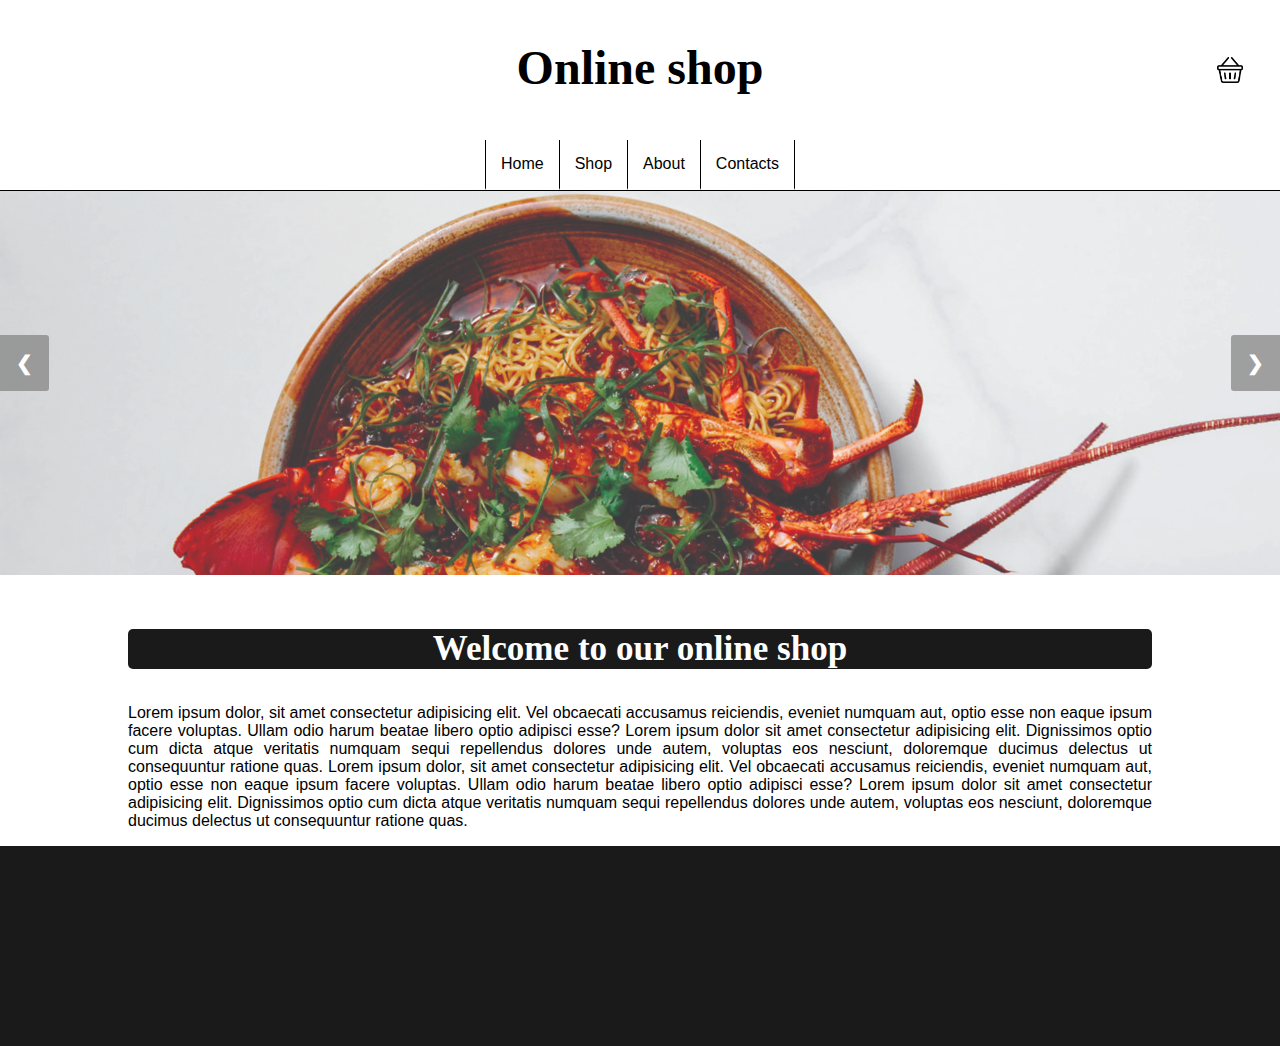
==== index.html @ 43ccda8e "initial commit" ====
<!DOCTYPE html>
<html>
    <head>
        <meta charset="UTF-8">

        <!-- link to css -->
        <link rel="stylesheet" href="./css/style.css">

        <!-- link to js -->
        <script defer src="./js/main.js"></script>

        <title>Online shop</title>

    </head>
    <body>
        <header>
            <div class="heading-container">
                <a class="heading-navigation" href="">
                    <h2 class="site-heading">Online shop</h2>
                </a>
            </div>
            <div class="shopping-basket-icon-container">
                <a class="shopping-basket-button" href="">
                    <img class="shopping-basket" src="./img/shopping-basket-icon.png" alt="shopping basket">
                </a>
            </div>
        </header>

        <!-- navigation bar -->
        <nav class="navigation-bar-desktop">
            <div class="navigtion-buttons-container-desktop">
                <a class="navigation-button-desktop" id="leftmost-button" href="./index.html">Home</a>
                <a class="navigation-button-desktop" href="./shop.html">Shop</a>
                <a class="navigation-button-desktop" href="./about.html">About</a>
                <a class="navigation-button-desktop" href="./contacts.html">Contacts</a>
            </div>
        </nav>
        <!-- navigation bar END -->

        <!-- slideshow -->
        <div class="slideshow_container">
            <div class="slide">
                <img class="slideshow_image" src="./img/cover_1.jpg" alt="image">
            </div> 
            <div class="slide">
                <img class="slideshow_image" src="./img/cover_2.jpg" alt="image">
            </div>
            <div class="slide">
                <img class="slideshow_image" src="./img/cover_3.jpg" alt="image">
            </div>
                <a class="prev" onclick="plusSlides(-1)">&#10094;</a>
                <a class="next" onclick="plusSlides(1)">&#10095;</a>
        </div>
            <!-- slideshow END -->


            <div class="spacer"></div>

            <!-- welcome text -->
            <section>
                <div class="section-heading">
                    <h3>Welcome to our online shop</h3>
                </div>
                <div class="section-text-container">
                    <p class="section-text"> 
                        Lorem ipsum dolor, sit amet consectetur adipisicing elit. Vel obcaecati accusamus reiciendis,
                        eveniet numquam aut, optio esse non eaque ipsum facere voluptas. Ullam odio harum beatae libero 
                        optio adipisci esse? Lorem ipsum dolor sit amet consectetur adipisicing elit. Dignissimos optio cum dicta
                        atque veritatis numquam sequi repellendus dolores unde autem, voluptas eos nesciunt, doloremque ducimus delectus
                        ut consequuntur ratione quas.
                        Lorem ipsum dolor, sit amet consectetur adipisicing elit. Vel obcaecati accusamus reiciendis,
                        eveniet numquam aut, optio esse non eaque ipsum facere voluptas. Ullam odio harum beatae libero 
                        optio adipisci esse? Lorem ipsum dolor sit amet consectetur adipisicing elit. Dignissimos optio cum dicta
                        atque veritatis numquam sequi repellendus dolores unde autem, voluptas eos nesciunt, doloremque ducimus delectus
                        ut consequuntur ratione quas.
                    </p>
                </div>
            </section>
            <!-- welcome text END -->

            <footer>
                
            </footer>
    </body>
</html>
---- css/style.css ----
body{
    margin: 0;
    text-align: justify;
    font-family: -apple-system, BlinkMacSystemFont, 'Segoe UI', Roboto, Oxygen, Ubuntu, Cantarell, 'Open Sans', 'Helvetica Neue', sans-serif;
}

/*header*/
header{
    display: block;
    height: 100px;
    width: 100%;
    text-align: center;
}

footer{
    height: 200px;
    background-color: rgb(26, 26, 26);
}

.spacer{
    margin-top: 50px;
}

.site-heading{
    font-family: Brush Script MT, Brush Script Std, cursive;
    font-size: xxx-large;
}

.heading-navigation{
    text-decoration: none;
    color: black;
}

.shopping-basket{
    position: absolute;
    width: 40px;
    top: 50px;
    right: 30px;
}

.shopping-basket:hover{
    transform: scale(1.2, 1.2);
}

/*header END*/

/*navigation bar*/
.navigation-bar-desktop{
    display: block;
    text-align: center;
    border-bottom: 1px solid black;
}

.navigtion-buttons-container-desktop{
    display: inline-flex;
}

.navigation-button-desktop{
    padding: 15px;
    text-decoration: none;
    color: black;
    border-right: 1px solid black;
    border-bottom: 2px solid white;


}

.navigation-button-desktop:hover{
    background-color: rgb(255, 255, 255);
    border-bottom: 2px solid black;

}

#leftmost-button{
    border-left: 1px solid black;

}

/*navigation bar END*/


/*slideshow*/
.slideshow_image{
    width: 100%;
}

.slide{
    display: none;
    animation: slide-up 2s ease;
}

@keyframes slide-up {
    0% {
        opacity: 0;
    }
    100% {
        opacity: 1;
    }
}

.slideshow_container{
    position: relative;
    display: flex;
}

@media screen and (max-width: 770px){
    .message_outer{
        display: none;
    }
}

.prev,
.next {
  cursor: pointer;
  position: absolute;
  top: 50%;
  width: auto;
  padding: 16px;
  margin-top: -50px;
  color: white;
  font-weight: bold;
  font-size: 20px;
  border-radius: 0 3px 3px 0;
  user-select: none;
  -webkit-user-select: none;
  background-color: rgba(128,128,128, 0.7);
}

.next {
    right: 0;
    border-radius: 3px 0 0 3px;
  }

  .prev:hover,
.next:hover {
  background-color: rgba(0, 0, 0, 0.8);
}

/*slideshow END*/

/*text*/
section{
    width: 80%;
    margin: auto;
}

.section-heading{
    color: white;
    background-color: rgb(26, 26, 26);
    border-radius: 5px;
    text-align: center;
    font-family: Brush Script MT, Brush Script Std, cursive;
    font-size: 30px;
}

.section-text{
    color: black;
}

/*text END*/

/*product*/
.product-section{
    width: 80%;
    margin: auto;
    text-align: center;
}

td{
    padding: 10px;
}

.product{
    width: 100%;
    height: 0;
    padding-bottom: 140%;
    border: 1px solid black;
}

@media screen and (max-width: 1200px) {
    .product{
        padding-bottom: 160%;
    }
}

@media screen and (max-width: 880px) {
    .product{
        padding-bottom: 180%;
    }
}

.product-name{
    display: block;
    width: 100%;
    margin-top: 5px;
    margin-bottom: 5px;
}

.product-image-container{
    width: 90%;
    margin: auto;
}

.product-image{
    width: 100%;
}

.add-to-cart-button{
    border: none;
    border-radius: 5px;
    color: white;
    background-color: black;
    padding: 10px;
    font-family: Brush Script MT, Brush Script Std, cursive;
    font-size: x-large;
}

.add-to-cart-button:hover{
    background-color: rgb(51, 51, 51);
    transform: scale(1.2, 1.2);
    cursor: pointer;
}
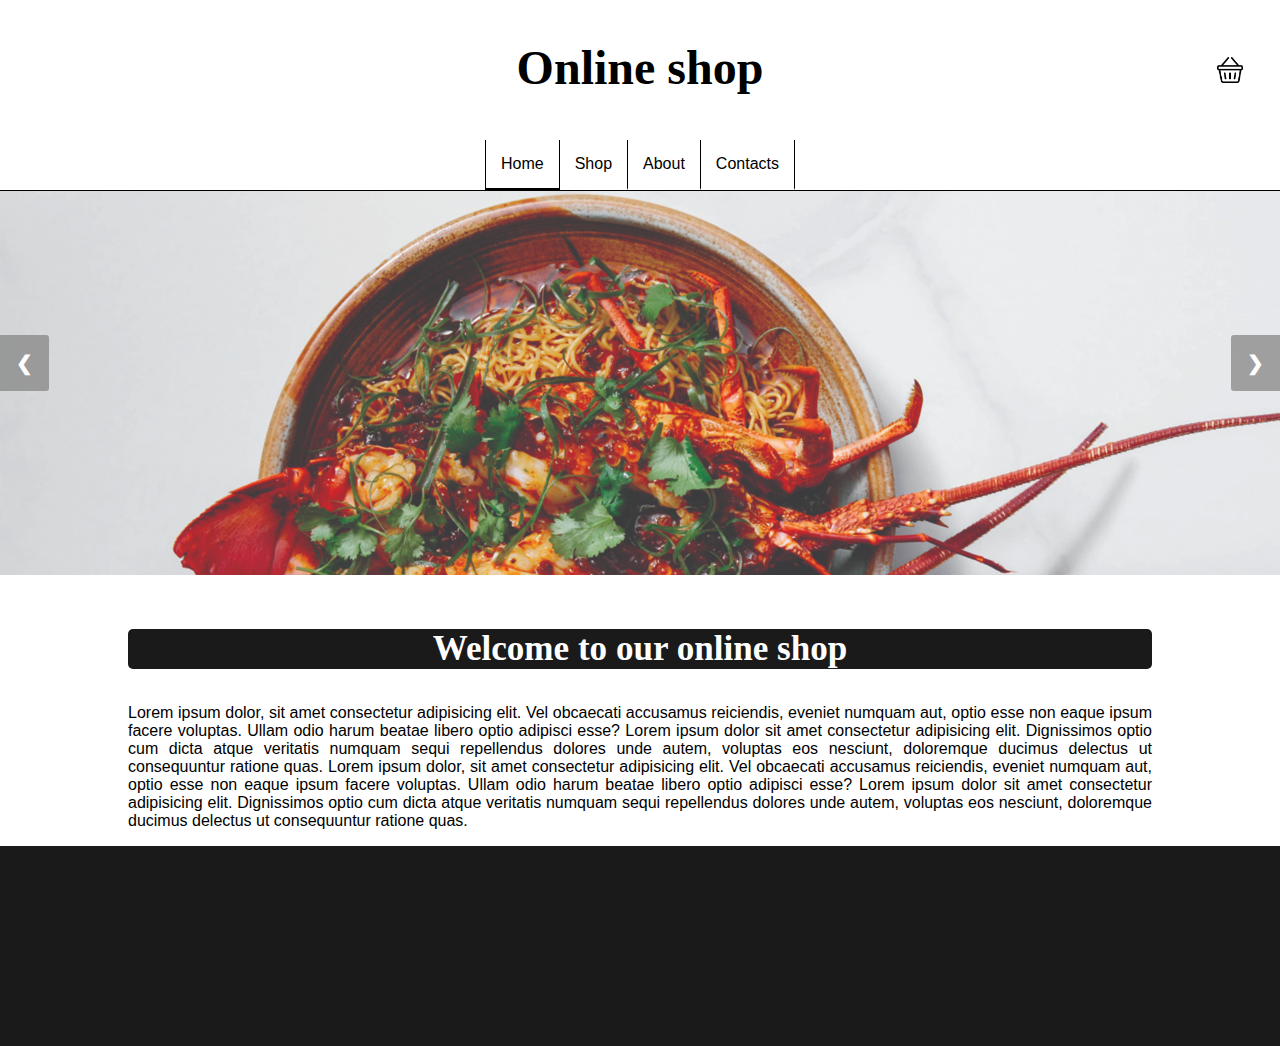
==== commit 0c53d8cd: "add pictures and short documentation" ====
--- a/index.html
+++ b/index.html
@@ -29,7 +29,7 @@
         <!-- navigation bar -->
         <nav class="navigation-bar-desktop">
             <div class="navigtion-buttons-container-desktop">
-                <a class="navigation-button-desktop" id="leftmost-button" href="./index.html">Home</a>
+                <a class="navigation-button-desktop-active" id="leftmost-button" href="./index.html">Home</a>
                 <a class="navigation-button-desktop" href="./shop.html">Shop</a>
                 <a class="navigation-button-desktop" href="./about.html">About</a>
                 <a class="navigation-button-desktop" href="./contacts.html">Contacts</a>
--- a/css/style.css
+++ b/css/style.css
@@ -55,7 +55,7 @@
     display: inline-flex;
 }
 
-.navigation-button-desktop{
+.navigation-button-desktop, .navigation-button-desktop-active{
     padding: 15px;
     text-decoration: none;
     color: black;
@@ -63,6 +63,10 @@
     border-bottom: 2px solid white;
 
 
+}
+
+.navigation-button-desktop-active{
+    border-bottom: 2px solid black;
 }
 
 .navigation-button-desktop:hover{
@@ -159,7 +163,7 @@
 
 /*text END*/
 
-/*product*/
+/*products list*/
 .product-section{
     width: 80%;
     margin: auto;
@@ -192,8 +196,8 @@
 .product-name{
     display: block;
     width: 100%;
-    margin-top: 5px;
-    margin-bottom: 5px;
+    margin-top: 10px;
+    margin-bottom: 10px;
 }
 
 .product-image-container{
@@ -203,6 +207,12 @@
 
 .product-image{
     width: 100%;
+    border-radius: 5px;
+}
+
+.product-image:hover{
+    opacity: 0.8;
+    cursor: pointer;
 }
 
 .add-to-cart-button{
@@ -210,6 +220,16 @@
     border-radius: 5px;
     color: white;
     background-color: black;
+    padding: 10px;
+    font-family: Brush Script MT, Brush Script Std, cursive;
+    font-size: x-large;
+}
+
+.add-to-cart-button-inactive{
+    border: none;
+    border-radius: 5px;
+    color: white;
+    background-color: rgb(51, 51, 51);
     padding: 10px;
     font-family: Brush Script MT, Brush Script Std, cursive;
     font-size: x-large;
@@ -219,4 +239,87 @@
     background-color: rgb(51, 51, 51);
     transform: scale(1.2, 1.2);
     cursor: pointer;
+}
+
+/*products list END*/
+
+/*details window*/
+
+.details-window{
+    display: flex;
+    position: fixed;
+    width: 80%;
+    height: 80%;
+    top: 10%;
+    left: 10%;
+    border: 1px solid black;
+    background-color: white;
+}
+
+.details-window-image{
+    flex: 50%;
+    max-height: 80%;
+    position: absolute;
+    top: 10%;
+    left: 3%;
+    border: 1px solid black;
+}
+
+.details-window-text{
+    flex: 50%;
+    padding: 5%;
+}
+
+
+.left-column{
+    float: left;
+    width: 50%;
+}
+
+.right-column{
+    float: left;
+    width: 50%;
+}
+
+.details-window-emphasised{
+    flex: 50%;
+    padding: 5%;
+}
+
+.buttons-container{
+    flex: 50%;
+    padding: 5%;
+    text-align: center;
+}
+
+.details-window-add{
+    border: none;
+    border-radius: 5px;
+    color: white;
+    background-color: black;
+    padding: 10px;
+    font-family: Brush Script MT, Brush Script Std, cursive;
+    font-size: x-large;
+    margin: 10px;
+}
+
+.details-window-add:hover{
+    background-color: rgb(51, 51, 51);
+    cursor: pointer;
+}
+
+.details-window-close:hover{
+    background-color: rgb(51, 51, 51);
+    cursor: pointer;
+}
+
+.details-window-close{
+    border: none;
+    border-radius: 5px;
+    color: white;
+    background-color: black;
+    padding: 10px;
+    font-family: Brush Script MT, Brush Script Std, cursive;
+    font-size: x-large;
+    margin: 10px;
 }